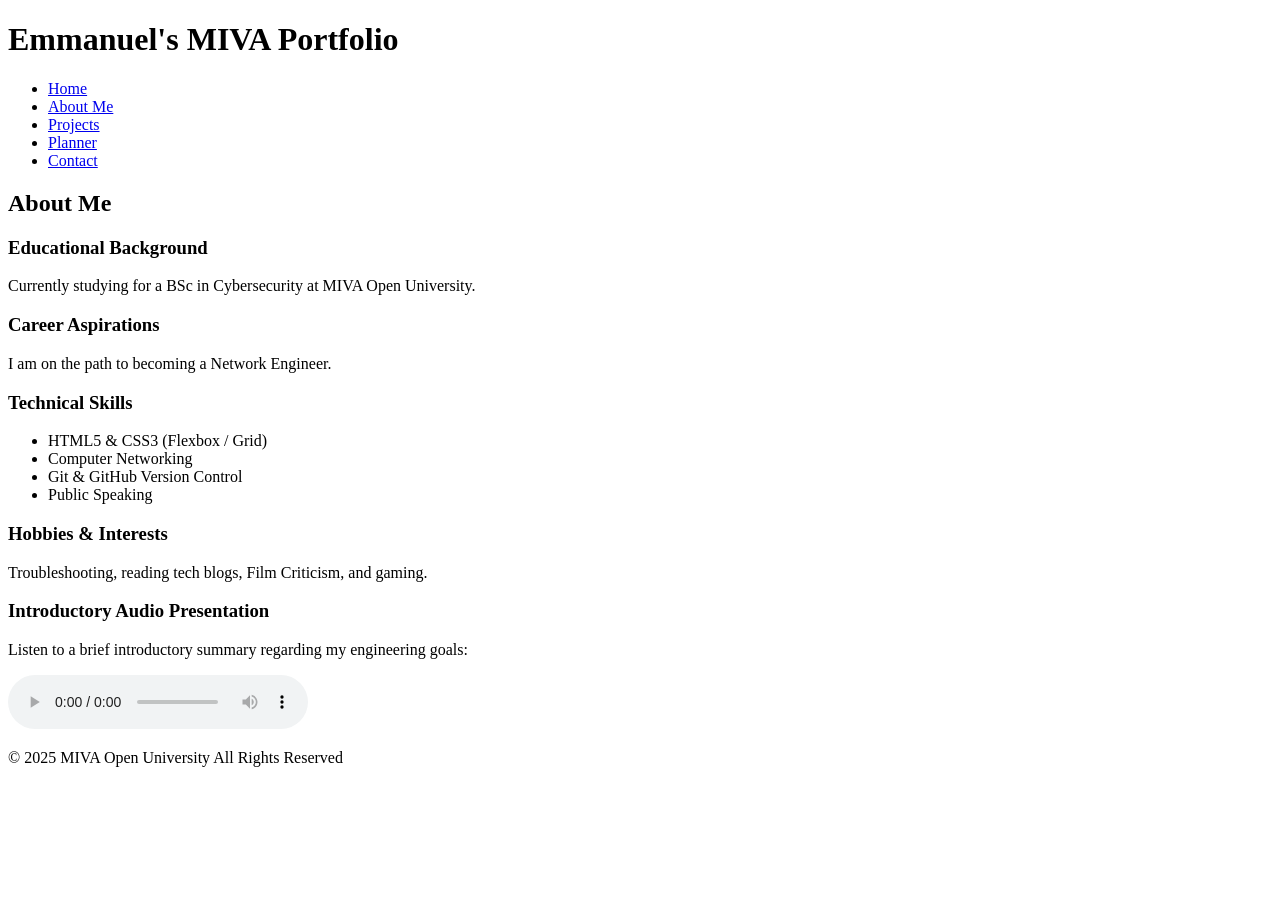
==== Miva School LAB/About.html @ 5f634f1e "Add files via upload" ====
<!DOCTYPE html>
<html lang="en">
<head>
    <meta charset="UTF-8">
    <meta name="viewport" content="width=device-width, initial-scale=1.0">
    <title>About Me | Emmanuel's MIVA Portfolio</title>
    <!-- Linked to your styling sheet -->
    <link rel="stylesheet" href="design.css">
</head>
<body>
    <header>
        <h1>Emmanuel's MIVA Portfolio</h1>
        <nav>
            <ul>
                <li><a href="index.html">Home</a></li>
                <li><a href="about.html" class="active">About Me</a></li>
                <li><a href="projects.html">Projects</a></li>
                <li><a href="planner.html">Planner</a></li>
                <li><a href="contact.html">Contact</a></li>
            </ul>
        </nav>
    </header>

    <main class="container">
        <article class="about-info">
            <h2>About Me</h2>
            
            <section class="information-block">
                <h3>Educational Background</h3>
                <p>Currently studying for a BSc in Cybersecurity at MIVA Open University.</p>
            </section>

            <section class="information-block">
                <h3>Career Aspirations</h3>
                <p>I am on the path to becoming a Network Engineer.</p>
            </section>

            <section class="information-block">
                <h3>Technical Skills</h3>
                <ul class="skills-list">
                    <li>
                        <span>HTML5 & CSS3 (Flexbox / Grid)</span>
                        <div class="skill-progress-bar"><div class="progress" style="width: 85%;"></div></div>
                    </li>
                    <li>
                        <span>Computer Networking</span>
                        <div class="skill-progress-bar"><div class="progress" style="width: 75%;"></div></div>
                    </li>
                    <li>
                        <span>Git & GitHub Version Control</span>
                        <div class="skill-progress-bar"><div class="progress" style="width: 80%;"></div></div>
                    </li>
                    <li>
                        <span>Public Speaking</span>
                        <div class="skill-progress-bar"><div class="progress" style="width: 90%;"></div></div>
                    </li>
                </ul>
            </section>

            <section class="information-block">
                <h3>Hobbies & Interests</h3>
                <p>Troubleshooting, reading tech blogs, Film Criticism, and gaming.</p>
            </section>
        
            <section class="information-block audio-wrapper">
                <h3>Introductory Audio Presentation</h3>
               <p class="audio-caption">Listen to a brief introductory summary regarding my engineering goals:</p>
                <div class="audio-container-box">
                    <audio controls>
                        <source src="C:\Users\c-ikpo\Documents\Sound Recordings\Introduction.m4a">
                    </audio>
                </div>
            </section>
        </article>
    </main>

    <footer>
        <p>&copy; 2025 MIVA Open University All Rights Reserved</p>
    </footer>
</body>
</html>
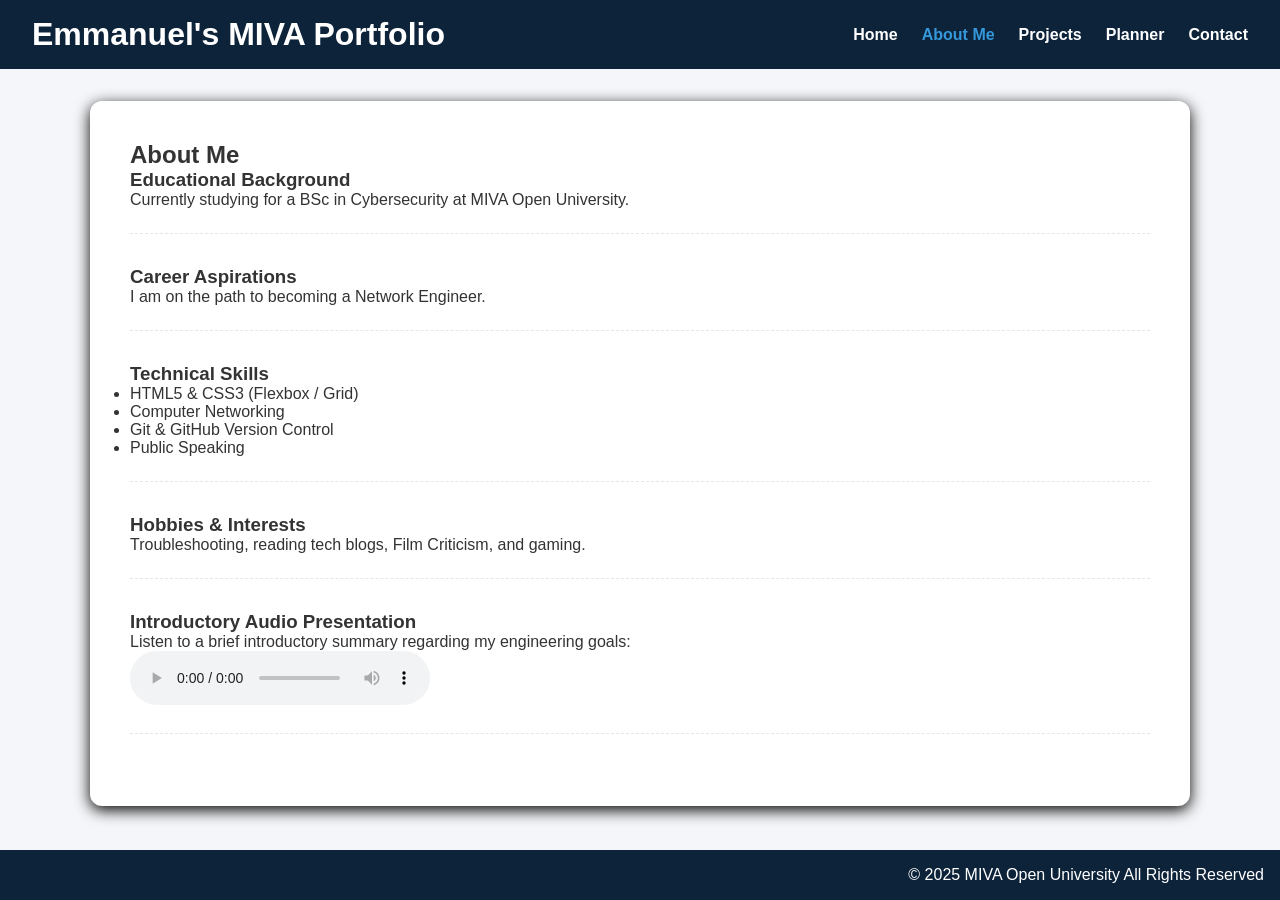
==== commit fb1ba442: "Update About.html" ====
--- a/Miva School LAB/About.html
+++ b/Miva School LAB/About.html
@@ -5,7 +5,7 @@
     <meta name="viewport" content="width=device-width, initial-scale=1.0">
     <title>About Me | Emmanuel's MIVA Portfolio</title>
     <!-- Linked to your styling sheet -->
-    <link rel="stylesheet" href="design.css">
+    <link rel="stylesheet" href="Design.css">
 </head>
 <body>
     <header>
@@ -67,7 +67,7 @@
                <p class="audio-caption">Listen to a brief introductory summary regarding my engineering goals:</p>
                 <div class="audio-container-box">
                     <audio controls>
-                        <source src="C:\Users\c-ikpo\Documents\Sound Recordings\Introduction.m4a">
+                        <source src="Miva School LAB/Introduction.m4a">
                     </audio>
                 </div>
             </section>
--- a/Miva School LAB/Design.css
+++ b/Miva School LAB/Design.css
@@ -0,0 +1,223 @@
+
+* {
+    margin: 0;
+    padding: 0;
+    box-sizing: border-box;
+    font-family: 'Segoe UI', Tahoma, Geneva, Verdana, sans-serif;
+}
+
+body {
+    background-color: #f4f6f9;
+    color: #333;
+    display: flex;
+    flex-direction: column;
+    min-height: 100vh;
+}
+
+/* Header & Navigation via Flexbox */
+header {
+    background-color: #0d233a;
+    color: #fff;
+    padding: 1rem 2rem;
+    display: flex;
+    justify-content: space-between;
+    align-items: center;
+    flex-wrap: wrap;
+}
+
+nav ul {
+    list-style: none;
+    display: flex;
+    gap: 1.5rem;
+}
+
+nav ul li a {
+    color: #fff;
+    text-decoration: none;
+    font-weight: 600;
+    transition: color 0.3s ease;
+}
+
+nav ul li a:hover, nav ul li a.active {
+    color: #3498db;
+}
+
+.container {
+    width: 90%;
+    max-width: 1100px;
+    margin: 2rem auto;
+    flex: 1;
+}
+
+.My-section {
+    display: flex;
+    align-items: center;
+    justify-content: space-between;
+    gap: 2rem;
+    background: #fff;
+    padding: 2rem;
+    border-radius: 8px;
+    box-shadow: 0 4px 6px rgba(0,0,0,0.1);
+}
+
+.My-section:hover {
+    transform: translateY(-5px);
+    box-shadow: 0 10px 20px rgba(0,0,0,0.15);
+}
+
+.My-text { flex: 1;
+flex: 1;
+    background: #fff;
+    padding: 2rem;
+    border-radius: 8px;
+    box-shadow: 0 4px 6px rgba(0,0,0,0.1);
+    border-right: 5px solid #E43B31 ;
+
+}
+
+    .My-text:Hover{
+    border-right-color: #3498db;
+}
+
+.My-image img {
+    border-radius: 50%;
+    width: 250px;
+    height: 250px;
+    object-fit: cover;
+    border: 4px solid #0d233a;
+    
+}
+
+
+.bio-container {
+    flex: 1;
+    background: #fff;
+    padding: 2rem;
+    border-radius: 8px;
+    box-shadow: 0 4px 6px rgba(0,0,0,0.1);
+    border-left: 5px solid #3498db;
+}
+
+.bio-container:hover {
+    transform: translateY(-5px);
+    box-shadow: 0 10px 20px rgba(0,0,0,0.15);
+    border-left-color: #E43B31;
+}
+
+
+.projects-grid {
+    display: grid;
+    grid-template-columns: repeat(auto-fit, minmax(280px, 1fr));
+    gap: 2rem;
+    margin-top: 1.5rem;
+}
+
+.project-card {
+    background: #fff;
+    padding: 1rem;
+    border-radius: 8px;
+    box-shadow: 0 4px 6px rgba(0,0,0,0.1);
+    text-align: center;
+    transition: transform 0.3s ease;
+}
+
+.project-card:hover {
+    transform: translateY(-5px);
+}
+
+.project-card img {
+    width: 100%;
+    border-radius: 4px;
+    margin-bottom: 1rem;
+}
+
+.btn {
+    display: inline-block;
+    background-color: #3498db;
+    color: white;
+    padding: 0.6rem 1.2rem;
+    border: none;
+    border-radius: 4px;
+    cursor: pointer;
+    text-decoration: none;
+    font-size: 1rem;
+    transition: background 0.3s ease;
+}
+
+.btn:hover { background-color: #2980b9; }
+
+.form-box, .planner {
+    background: #fff;
+    padding: 2rem;
+    border-radius: 8px;
+    box-shadow: 0 4px 6px rgba(0,0,0,0.1);
+    max-width: 600px;
+    margin: 0 auto;
+}
+
+.about-info {
+    background: #ffffff;
+    padding: 2.5rem;
+    border-radius: 12px;
+    box-shadow: 0 4px 15px rgba(0, 0, 0, 1.08);
+    transition: transform 0.3s ease, box-shadow 0.3s ease;
+}
+
+.information-block {
+    margin-bottom: 2rem;
+    padding-bottom: 1.5rem;
+    border-bottom: 1px dashed #e1e8ed;
+}
+
+.form-group { margin-bottom: 1.2rem; }
+.form-group label { display: block; margin-bottom: 0.4rem; font-weight: 600; }
+.form-group input, .form-group textarea {
+    width: 100%;
+    padding: 0.6rem;
+    border: 1px solid #ccc;
+    border-radius: 4px;
+}
+
+.input-row { display: flex; gap: 0.5rem; margin-bottom: 1.5rem; }
+.input-row input { flex: 1; padding: 0.6rem; border: 1px solid #ccc; border-radius: 4px; }
+
+#taskList { list-style: none; }
+#taskList li {
+    background: #f9f9f9;
+    padding: 0.8rem;
+    border: 1px solid #eee;
+    margin-bottom: 0.5rem;
+    border-radius: 4px;
+    display: flex;
+    justify-content: space-between;
+    align-items: center;
+}
+
+#taskList li.completed span {
+    text-decoration: line-through;
+    color: #888;
+}
+
+.task-actions button {
+    margin-left: 0.5rem;
+    padding: 0.3rem 0.6rem;
+    font-size: 0.85rem;
+}
+
+.error-msg { color: #e74c3c; font-weight: bold; margin-bottom: 1rem; }
+.success-msg { color: #2ecc71; font-weight: bold; margin-bottom: 1rem; }
+
+/* Footer */
+footer {
+    background-color: #0d233a;
+    color: #fff;
+    text-align: right;
+    padding: 1rem;
+    margin-top: auto;
+}
+
+/* Responsive Breakpoint for Mobile Devices */
+@media (max-width: 768px) {
+    header { flex-direction: column; text-align: center; gap: 1rem; }
+    .hero-section { flex-direction: column-reverse; text-align: center; }
+}
